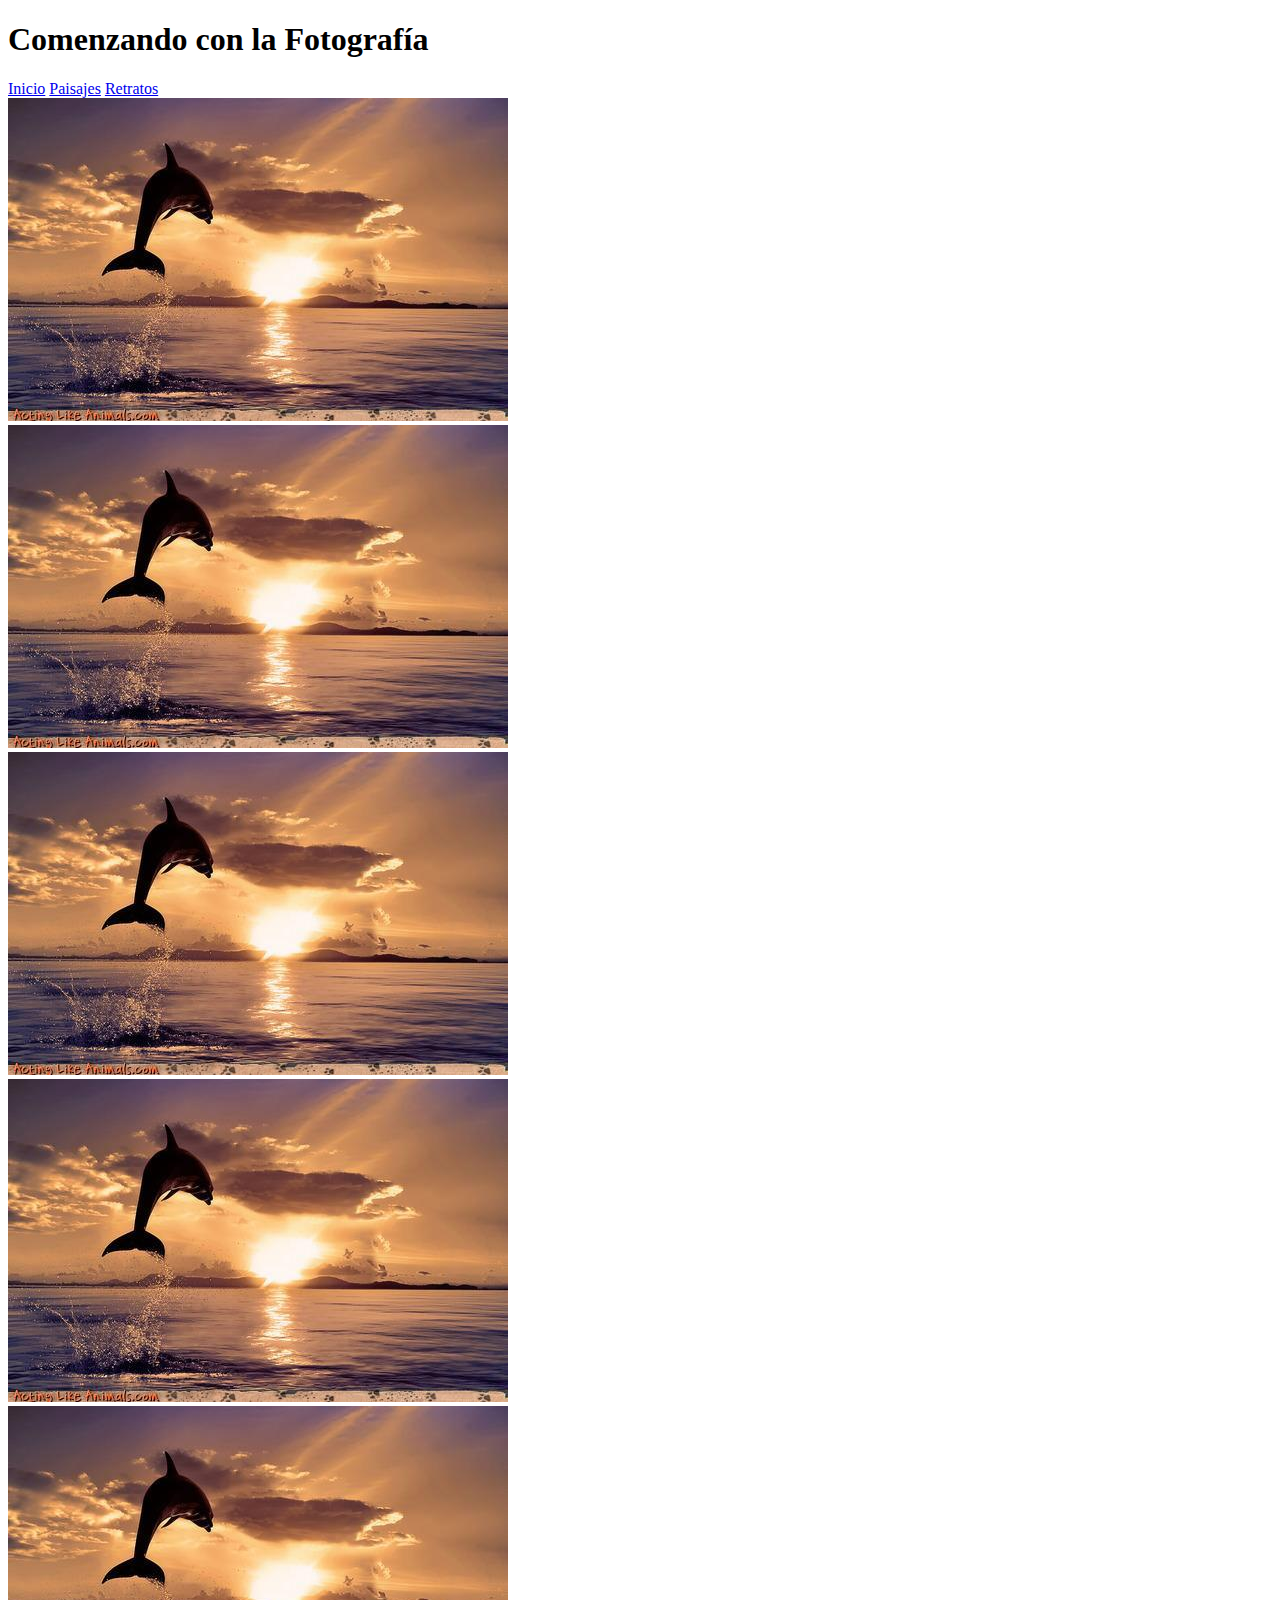
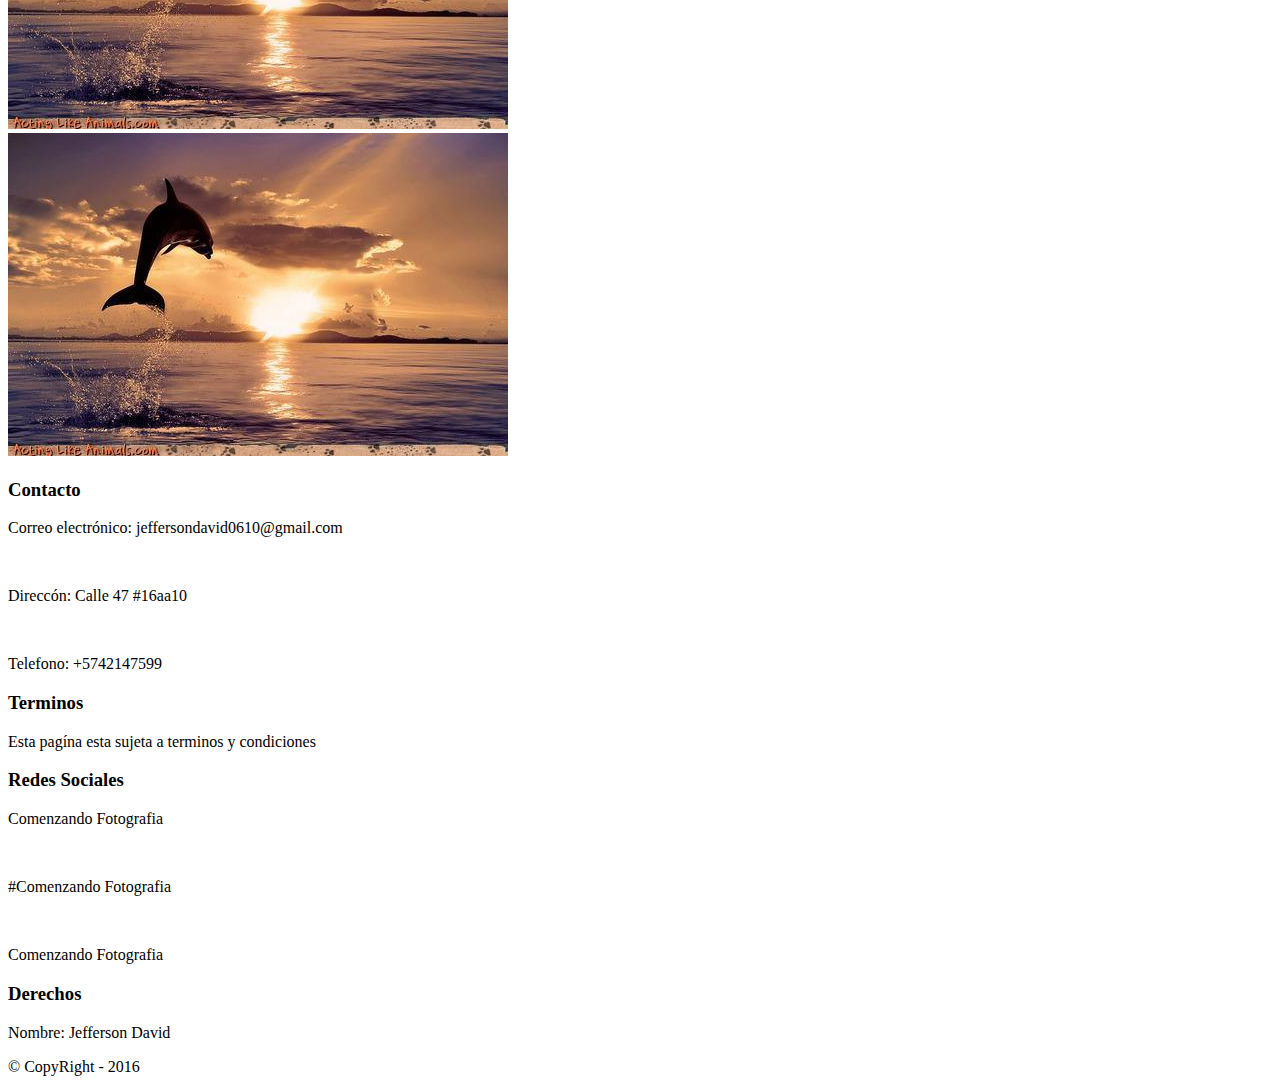
==== html/paisaje.html @ bb2209ca "Pruebas de responsive" ====
<!DOCTYPE html>
<html>
  <head>
    <meta charset="utf-8">
    <title>Comenzando con Fotografía</title>
    <meta name="viewport" content="width=device-width, user-scalable=no">
    <link rel="stylesheet" href="css/estilos_paisaje.css">
  </head>
  <body>
    <header>
      <h1>Comenzando con la Fotografía</h1>
      <a href="../index.html">Inicio</a>
      <a href="../html/paisaje.html">Paisajes</a>
      <a href="../html/retrato.html">Retratos</a>
    </header>
    <section id="contenido">
      <div id="imagen1">
        <img src="../images/paisaje.jpg" alt="Paisaje filtro">
      </div>
      <div id="imagen2">
        <img src="../images/paisaje.jpg" alt="Paisaje filtro">
      </div>
      <div id="imagen3">
        <img src="../images/paisaje.jpg" alt="Paisaje filtro">
      </div>
      <div id="imagen4">
        <img src="../images/paisaje.jpg" alt="Paisaje filtro">
      </div>
      <div id="imagen5">
        <img src="../images/paisaje.jpg" alt="Paisaje filtro">
      </div>
      <div id="imagen6">
        <img src="../images/paisaje.jpg" alt="Paisaje filtro">
      </div>
    </section>
    <footer id="contendio">
      <div class="contenedor">
        <div id="colum1">
          <h3>Contacto</h3>
          <p>Correo electrónico: jeffersondavid0610@gmail.com</p></br>
          <p>Direccón: Calle 47 #16aa10</p></br>
          <p>Telefono: +5742147599</p>
        </div>
      </div>
      <div class="contenedor">
        <div id="colum2">
          <h3>Terminos</h3>
          <p>Esta pagína esta sujeta a terminos y condiciones</p>
        </div>
      </div>
      <div class="contenedor">
        <div id="colum3">
          <h3>Redes Sociales</h3>
          <p>Comenzando Fotografia</p></br>
          <p>#Comenzando Fotografia</p><br>
          <p>Comenzando Fotografia</p>
        </div>
      </div>
      <div class="contenedor">
        <div id="colum4">
          <h3>Derechos</h3>
          <p>Nombre: Jefferson David</p>
          <p>© CopyRight - 2016</p>
        </div>
      </div>
    </footer>
  </body>
</html>
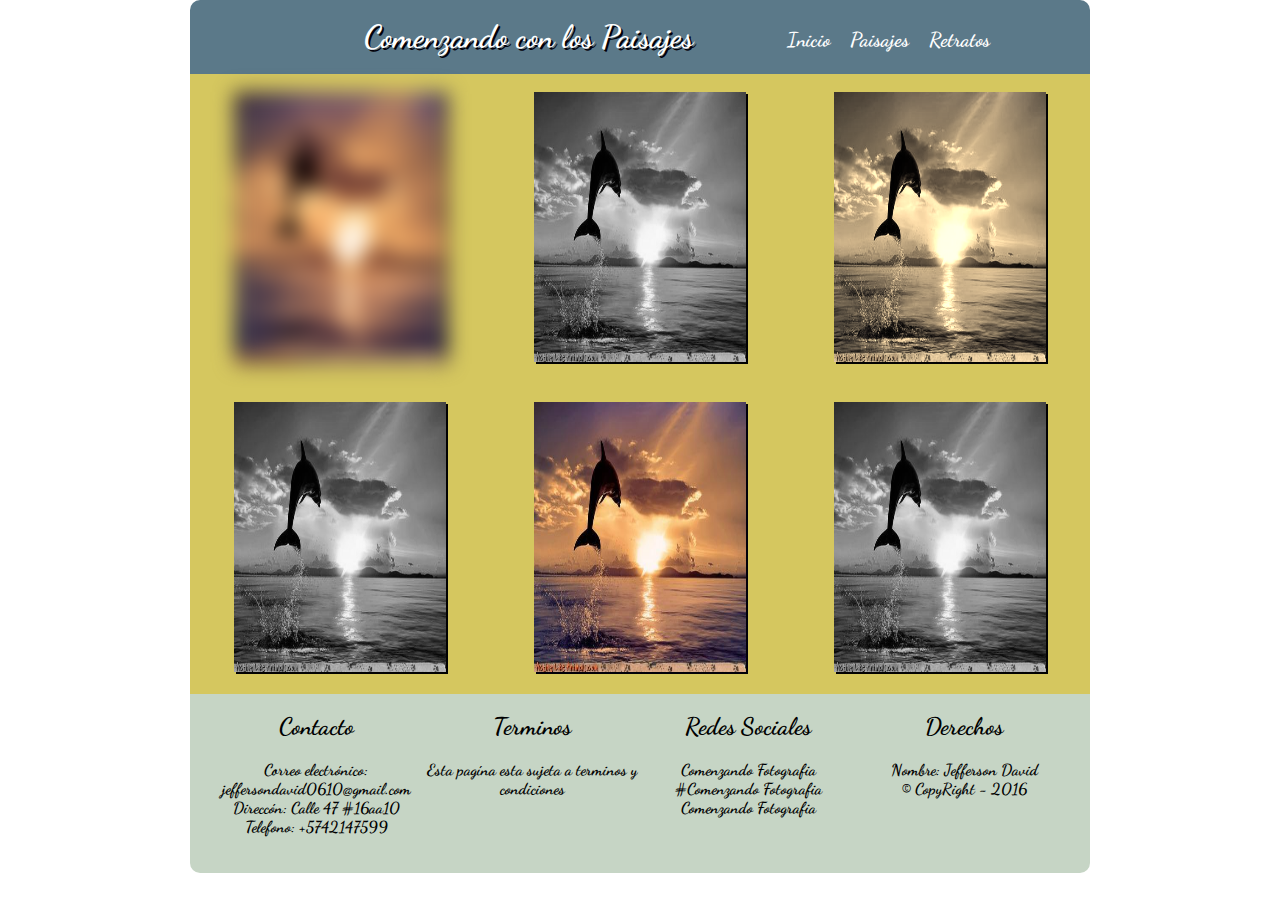
==== commit b7ea2081: "Proyecto terminado" ====
--- a/html/paisaje.html
+++ b/html/paisaje.html
@@ -2,67 +2,67 @@
 <html>
   <head>
     <meta charset="utf-8">
-    <title>Comenzando con Fotografía</title>
+    <title>Comenzando con los Paisajes</title>
     <meta name="viewport" content="width=device-width, user-scalable=no">
-    <link rel="stylesheet" href="css/estilos_paisaje.css">
+    <link href='https://fonts.googleapis.com/css?family=Dancing+Script' rel='stylesheet'>
+    <link rel="stylesheet" href="../css/estilos_paisaje.css">
   </head>
   <body>
-    <header>
-      <h1>Comenzando con la Fotografía</h1>
-      <a href="../index.html">Inicio</a>
-      <a href="../html/paisaje.html">Paisajes</a>
-      <a href="../html/retrato.html">Retratos</a>
-    </header>
-    <section id="contenido">
-      <div id="imagen1">
-        <img src="../images/paisaje.jpg" alt="Paisaje filtro">
+    <div id="wrapper">
+      <header>
+        <h1>Comenzando con los Paisajes
+          <a href="../html/retrato.html">Retratos</a>
+          <a href="../html/paisaje.html">Paisajes</a>
+          <a href="../index.html">Inicio</a>
+        </h1>
+      </header>
+      <section id="contenido">
+        <div class="contenedor">
+          <div id="imagen1">
+            <img src="../images/paisaje.jpg" alt="Paisaje filtro">
+          </div>
+          <div id="imagen2">
+            <img src="../images/paisaje.jpg" alt="Paisaje filtro">
+          </div>
+          <div id="imagen3">
+            <img src="../images/paisaje.jpg" alt="Paisaje filtro">
+          </div>
+        </div>
+       <div class="contenedor1">
+         <div id="imagen4">
+           <img src="../images/paisaje.jpg" alt="Paisaje filtro">
+         </div>
+         <div id="imagen5">
+           <img src="../images/paisaje.jpg" alt="Paisaje filtro">
+         </div>
+         <div id="imagen6">
+           <img src="../images/paisaje.jpg" alt="Paisaje filtro">
+         </div>
       </div>
-      <div id="imagen2">
-        <img src="../images/paisaje.jpg" alt="Paisaje filtro">
-      </div>
-      <div id="imagen3">
-        <img src="../images/paisaje.jpg" alt="Paisaje filtro">
-      </div>
-      <div id="imagen4">
-        <img src="../images/paisaje.jpg" alt="Paisaje filtro">
-      </div>
-      <div id="imagen5">
-        <img src="../images/paisaje.jpg" alt="Paisaje filtro">
-      </div>
-      <div id="imagen6">
-        <img src="../images/paisaje.jpg" alt="Paisaje filtro">
-      </div>
-    </section>
-    <footer id="contendio">
-      <div class="contenedor">
-        <div id="colum1">
-          <h3>Contacto</h3>
-          <p>Correo electrónico: jeffersondavid0610@gmail.com</p></br>
-          <p>Direccón: Calle 47 #16aa10</p></br>
-          <p>Telefono: +5742147599</p>
-        </div>
-      </div>
-      <div class="contenedor">
-        <div id="colum2">
-          <h3>Terminos</h3>
-          <p>Esta pagína esta sujeta a terminos y condiciones</p>
-        </div>
-      </div>
-      <div class="contenedor">
-        <div id="colum3">
-          <h3>Redes Sociales</h3>
-          <p>Comenzando Fotografia</p></br>
-          <p>#Comenzando Fotografia</p><br>
-          <p>Comenzando Fotografia</p>
-        </div>
-      </div>
-      <div class="contenedor">
-        <div id="colum4">
-          <h3>Derechos</h3>
-          <p>Nombre: Jefferson David</p>
-          <p>© CopyRight - 2016</p>
-        </div>
-      </div>
-    </footer>
+      </section>
+      <footer>
+          <div id="colum1">
+            <h2>Contacto</h2></br>
+            <p>Correo electrónico: jeffersondavid0610@gmail.com</p>
+            <p>Direccón: Calle 47 #16aa10</p>
+            <p>Telefono: +5742147599</p></br>
+          </div>
+          <div id="colum2">
+            <h2>Terminos</h2></br>
+            <p>Esta pagína esta sujeta a terminos y condiciones</p></br>
+          </div>
+          <div id="colum3">
+            <h2>Redes Sociales</h2></br>
+            <p>Comenzando Fotografia</p>
+            <p>#Comenzando Fotografia</p>
+            <p>Comenzando Fotografia</p></br>
+          </div>
+          <div id="colum4">
+            <h2>Derechos</h2></br>
+            <p>Nombre: Jefferson David</p>
+            <p>© CopyRight - 2016</p></br>
+          </div>
+      </footer>
+    </div>
   </body>
 </html>
--- a/css/estilos_paisaje.css
+++ b/css/estilos_paisaje.css
@@ -0,0 +1,247 @@
+*{
+  margin: 0;
+}
+
+header{
+  padding: 2% 10%;
+  background-color: #5b7989;
+  border-radius: 10px 10px 0 0;
+}
+
+header h1{
+  font-family: Dancing Script;
+  color: white;
+  text-shadow: 2px 2px  #02010a;
+}
+
+ a{
+  float:right;
+  text-decoration: none;
+  text-shadow: none;
+  padding: 10px;
+  font-size: 20px;
+  font-family: Dancing Script;
+  color: white;
+}
+
+a:hover{
+  text-decoration: underline;
+}
+
+#wrapper{
+  width: 900px;
+  text-align: center;
+  margin: auto;
+}
+
+#contenido{
+  background-color: #d5c75f;
+}
+
+.contenedor{
+  width: 100%;
+  display: flex;
+  flex-direction: row;
+}
+
+#imagen1{
+  width: 33.33%;
+  padding: 2%;
+}
+
+#imagen1 img{
+  height: 30vh;
+  width: 80%;
+  box-shadow: 2px 2px #02010a;
+  -webkit-filter:blur(10px);
+  filter: blur(10px);
+}
+
+#imagen2{
+  padding: 2%;
+  width: 33.33%;
+  display:block;
+  margin: 0 auto;
+}
+
+#imagen2 img{
+  height: 30vh;
+  width: 80%;
+  box-shadow: 2px 2px #02010a;
+  -webkit-filter:grayscale(100%);
+  filter: grayscale(100%);
+}
+
+#imagen3{
+  padding: 2%;
+  width: 33.33%;
+}
+
+#imagen3 img{
+  height: 30vh;
+  width: 80%;
+  box-shadow: 2px 2px #02010a;
+  -webkit-filter:sepia(10px);
+  filter: sepia(90%);
+}
+
+.contenedor1{
+  width: 100%;
+  display: flex;
+  flex-direction: row;
+}
+
+#imagen4{
+  width: 33.33%;
+  padding: 2%;
+}
+
+#imagen4 img{
+  height: 30vh;
+  width: 80%;
+  box-shadow: 2px 2px #02010a;
+  -webkit-filter:grayscale(100%);
+  filter: grayscale(100%);
+}
+
+#imagen5{
+  width: 33.33%;
+  padding: 2%;
+}
+
+#imagen5 img{
+  height: 30vh;
+  width: 80%;
+  box-shadow: 2px 2px #02010a;
+}
+
+#imagen6{
+  width: 33.33%;
+  padding: 2%;
+}
+
+#imagen6 img{
+  height: 30vh;
+  width: 80%;
+  box-shadow: 2px 2px #02010a;
+  -webkit-filter:grayscale(100%);
+  filter: grayscale(100%);
+}
+
+footer{
+  background-color: #c6d5c5;
+  border-radius: 0 0 10px 10px;
+  display: flex;
+	flex-direction: row;
+  padding: 2%;
+  font-family: Dancing Script;
+  font-weight: bold;
+  text-align: center;
+}
+
+#colum1{
+  width: 25%;
+}
+
+#colum2{
+  width: 25%;
+}
+
+#colum3{
+  width: 25%;
+}
+
+#colum4{
+  width: 25%;
+}
+
+@media and (min-width: 900px){
+
+  #wrapper
+  {
+    width: 100%;
+  }
+}
+
+@media (max-width: 900px){
+
+  a{
+    float: none;
+  }
+
+  h1{
+    text-align: center;
+  }
+
+  .contenedor{
+    display: flex;
+  	flex-direction: column;
+    text-align: center;
+  }
+
+  .contenedor1{
+    display: flex;
+  	flex-direction: column;
+    text-align: center;
+  }
+
+  #wrapper
+  {
+    width: 100%;
+    margin: auto;
+  }
+  #imagen1
+  {
+    width: 100%;
+    margin: auto;
+  }
+  #imagen2
+  {
+    width: 100%;
+
+  }
+  #imagen3
+  {
+    width: 100%;
+    margin: auto;
+  }
+
+  #imagen4
+  {
+    width: 100%;
+    margin: auto;
+  }
+  #imagen5
+  {
+    width: 100%;
+
+  }
+  #imagen6
+  {
+    width: 100%;
+    margin: auto;
+  }
+
+  footer
+  {
+    display: flex;
+    flex-direction: column;
+    text-align: center;
+  }
+
+  #colum1{
+    width: 100%;
+  }
+
+  #colum2{
+    width: 100%;
+  }
+
+  #colum3{
+    width: 100%;
+  }
+
+  #colum4{
+    width: 100%;
+  }
+}
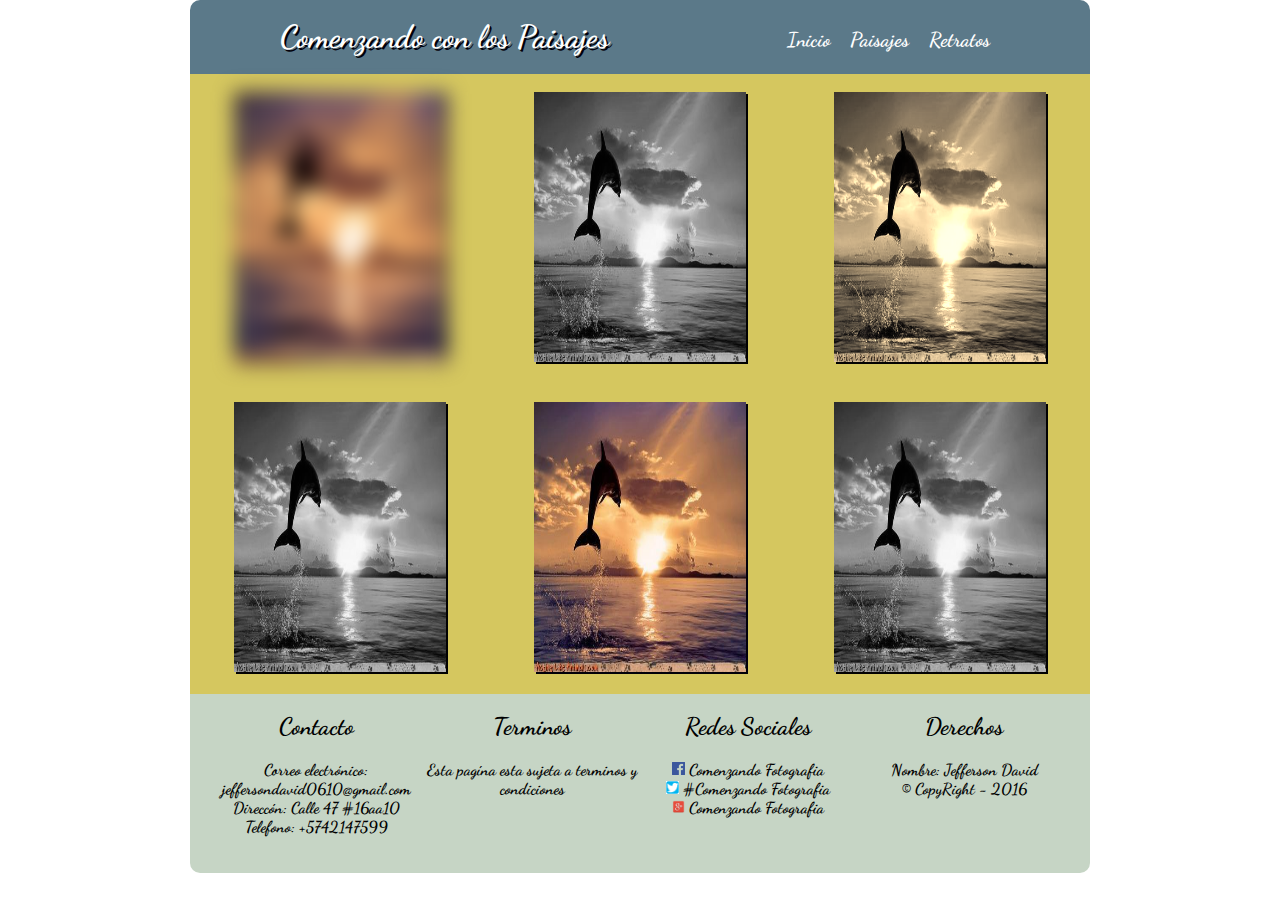
==== commit ee5a742a: "Ajustes finales" ====
--- a/html/paisaje.html
+++ b/html/paisaje.html
@@ -53,9 +53,9 @@
           </div>
           <div id="colum3">
             <h2>Redes Sociales</h2></br>
-            <p>Comenzando Fotografia</p>
-            <p>#Comenzando Fotografia</p>
-            <p>Comenzando Fotografia</p></br>
+            <p><img src="../images/icono_facebook.jpg" alt="icono facebook" width="13px">  Comenzando Fotografia</p>
+            <p><img src="../images/icono_twiter.jpg" alt="icono facebook" width="13px">  #Comenzando Fotografia</p>
+            <p><img src="../images/icono_google.jpg" alt="icono facebook" width="13px">  Comenzando Fotografia</p></br>
           </div>
           <div id="colum4">
             <h2>Derechos</h2></br>
--- a/css/estilos_paisaje.css
+++ b/css/estilos_paisaje.css
@@ -8,7 +8,8 @@
   border-radius: 10px 10px 0 0;
 }
 
-header h1{
+h1{
+  text-align: left;
   font-family: Dancing Script;
   color: white;
   text-shadow: 2px 2px  #02010a;
